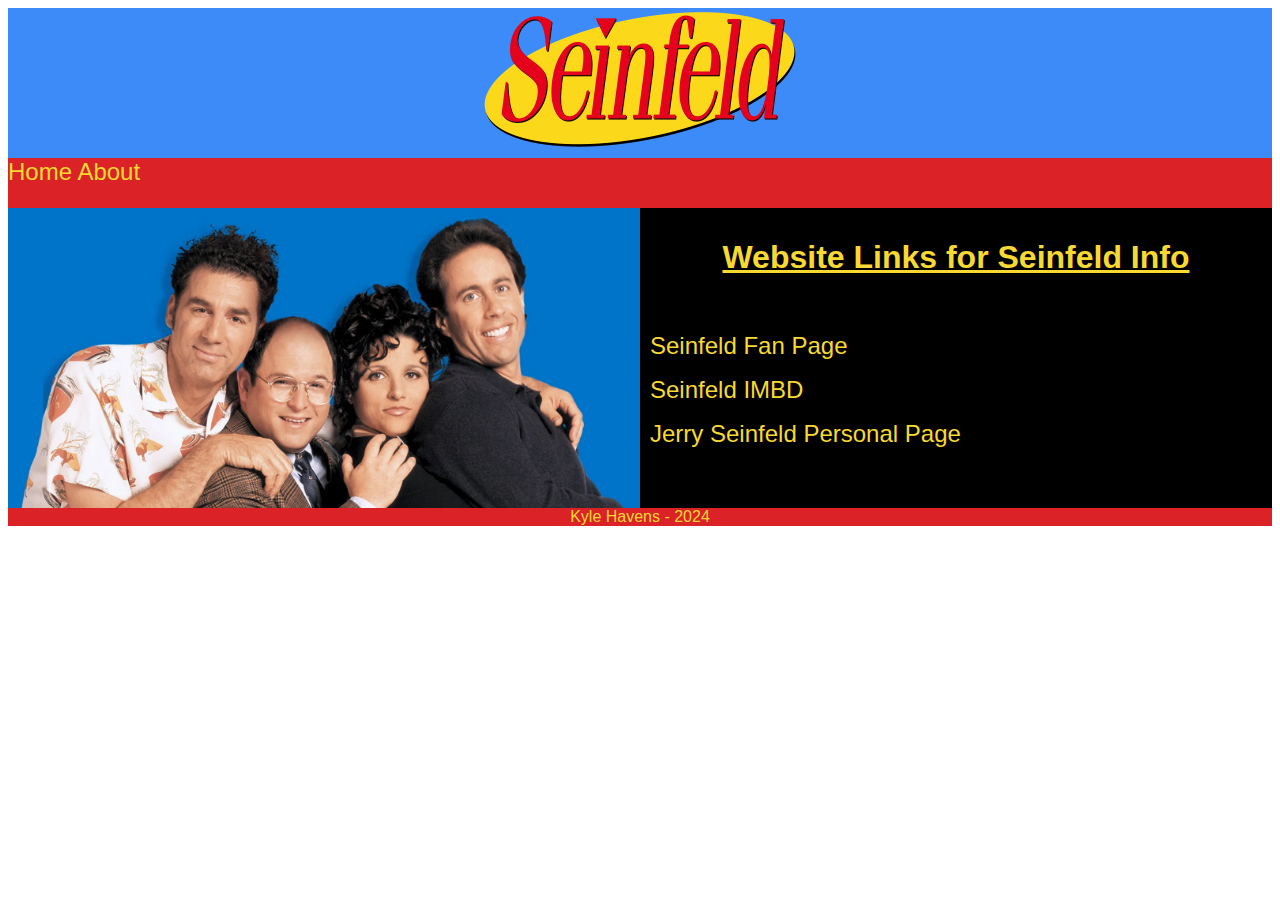
==== about.html @ 8532f351 "Add files via upload" ====
<!DOCTYPE html>
<html lang="en">
<head>
    <meta charset="UTF-8">
    <meta name="viewport" content="width=device-width, initial-scale=1.0">
    <title>Document</title>
    <link rel="stylesheet" href="style.css">

<style>

   

    a:hover {

        color: white;
    }

    aside {

        background-image: url(cast.webp);
        background-size: cover;
    }


</style>



</head>
<body>
    <body>
        <div class="container">
            <header> 

                <img src="logosmall.png">


            </header>
            <nav>

                
                <a href="index.html"> Home </a> 
                <a href="about.html"> About </a>


            </nav>
          
            <article>
                
                
                    <h1 style="text-align: center;"> <u> Website Links for Seinfeld Info </u>  
                    
                    </h1>

                    <br>

                   <p> <a href="https://seinfeldscripts.com/"> Seinfeld Fan Page</a> </p>
                   <p> <a href="https://www.imdb.com/title/tt0098904/"> Seinfeld IMBD</a> </p>
                   <p> <a href="https://jerryseinfeld.com/"> Jerry Seinfeld Personal Page</a> </p>

                

                
            </article>

            <aside>
                
                
            
            </aside>

            <footer style="text-align: center;">Kyle Havens - 2024 </footer>
    
        </div>
    </body>
    
    </html>
---- style.css ----
.container {
    display: grid;
    grid-template-columns: repeat(4, 1fr);
    grid-template-rows: repeat(10, 50px);
    font-family: 'Trebuchet MS', 'Lucida Sans Unicode', 'Lucida Grande', 'Lucida Sans', Arial, sans-serif
  }
  
  header {
    grid-column: 1/5;
    grid-row: 1/4;
    background-color: #3D8BF8;
    place-items: center;
  }
  
  nav {
    grid-column: 1/5;
    grid-row: 4/5;
    background-color: #DA2227;
    color: #3D8BF8;
  }
  
  aside {
    grid-column: 1/3 ;
    grid-row: 5/11;
    background-color: #F7D932;
    text-align: center;
    padding: 40px;
    font-size: x-large;
    
  }
  
  article {
    grid-column: 3/5;
    grid-row: 5/11;
    background-color: black;
    color: #F7D932 ;
    padding: 10px;
  }
  
  footer {
    grid-column: 1/5;
    grid-row: 11/12;
    background-color: #DA2227;
    color: #F7D932;
  }

  img {

    display: block;
    margin: auto;
  }

  li {

    padding: 10px;
  }

  a {

    text-decoration: none;
    font-size: x-large;
    color: #F7D932;
    
   
  }

  a:hover {

    color: black;
    
  }
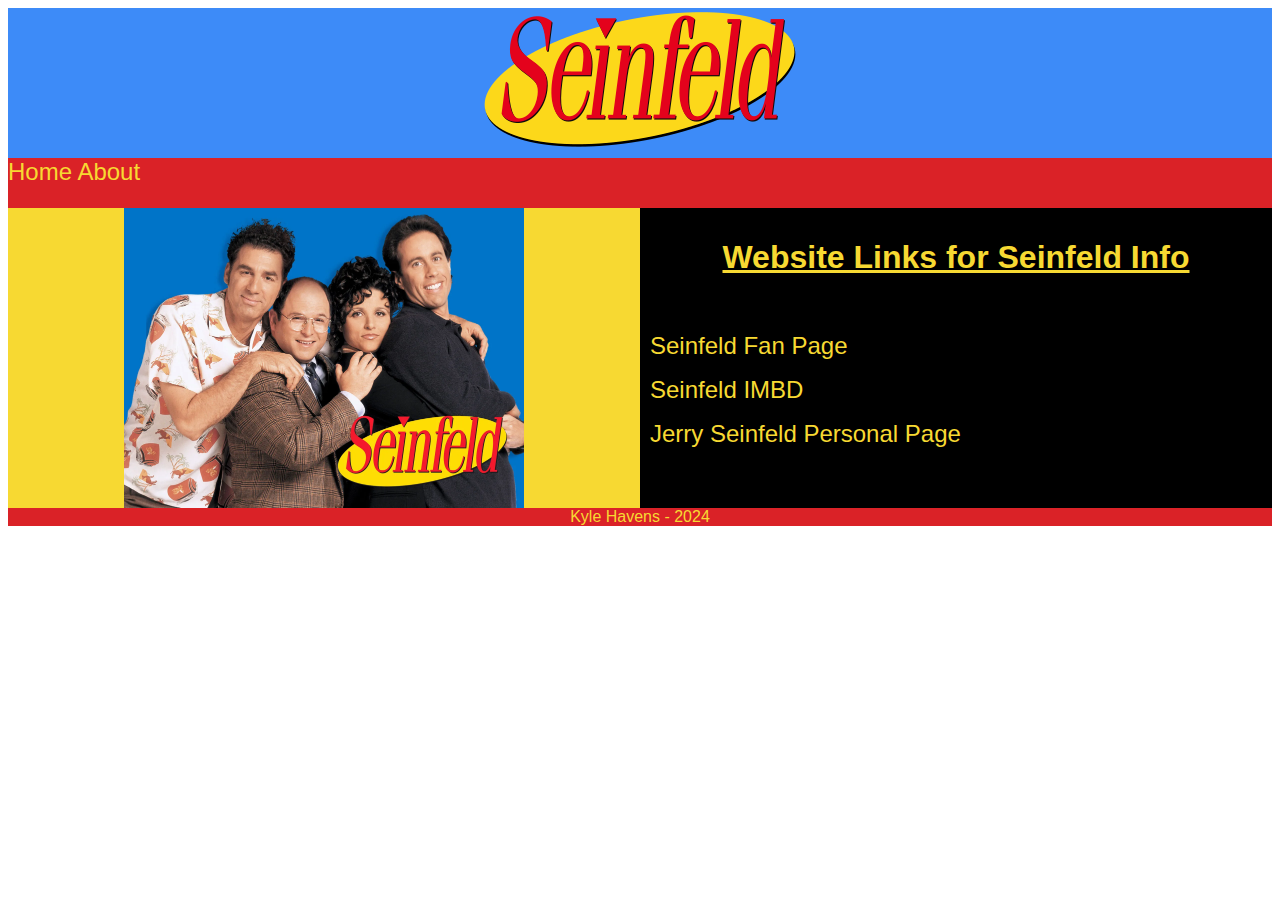
==== commit a21ed725: "Add files via upload" ====
--- a/about.html
+++ b/about.html
@@ -18,7 +18,9 @@
     aside {
 
         background-image: url(cast.webp);
-        background-size: cover;
+        background-position: center;
+        background-size: contain;
+        background-repeat: no-repeat;
     }
 
 
